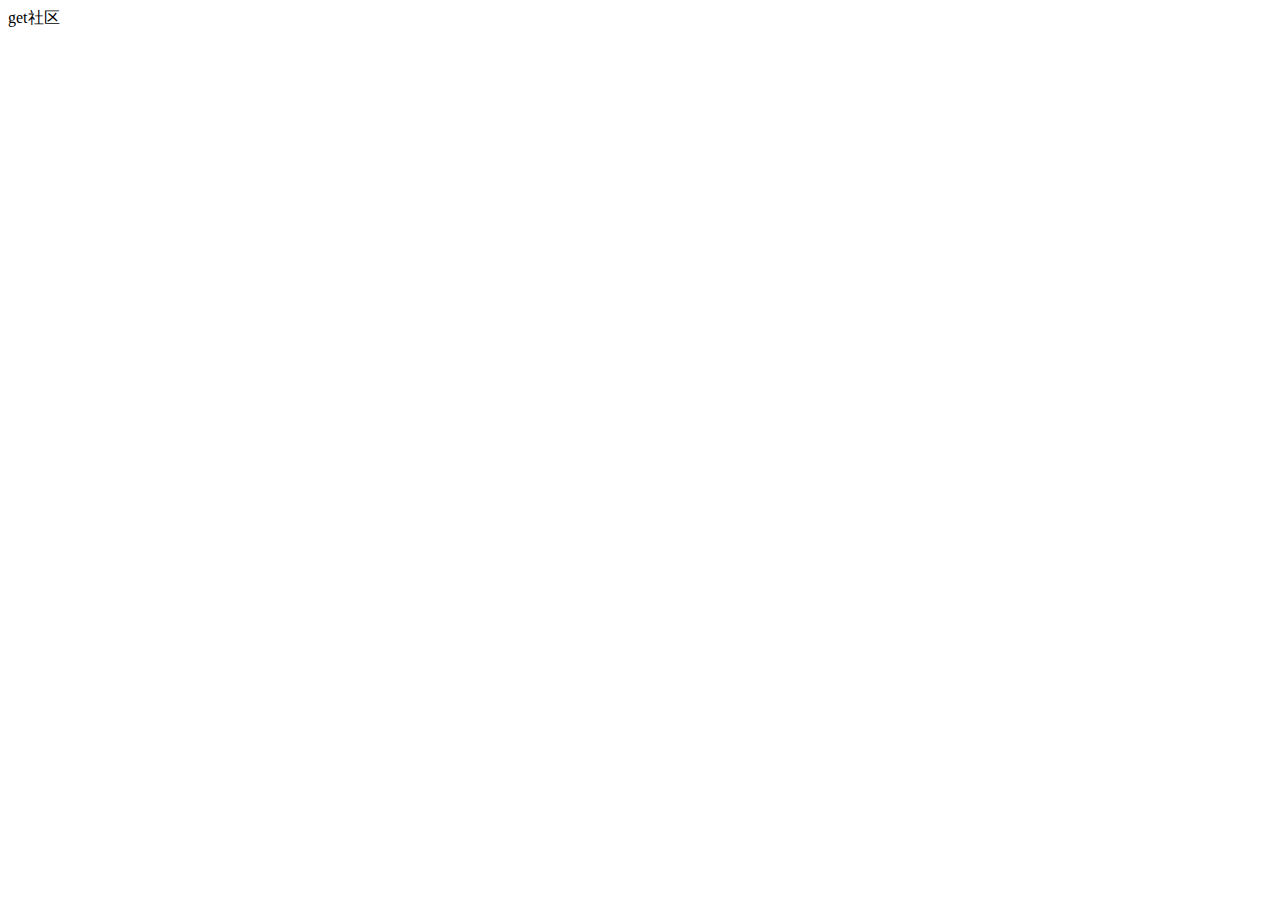
==== get-card/index.html @ 81b7f3a0 "仿写getcard" ====
<!DOCTYPE html>
<html lang="en">

<head>
    <meta charset="UTF-8">
    <link rel="stylesheet" href="index.css">
    <meta name="viewport" content="width=device-width, initial-scale=1.0">
    <meta http-equiv="X-UA-Compatible" content="ie=edge">
    <title>get-card</title>
</head>
<div class="header">
    get社区
</div>

<div class="container">

</div>

<body>

</body>

</html>
---- get-card/index.css ----
.header {
    height: 80px;
}

.container {
    height: px;
}
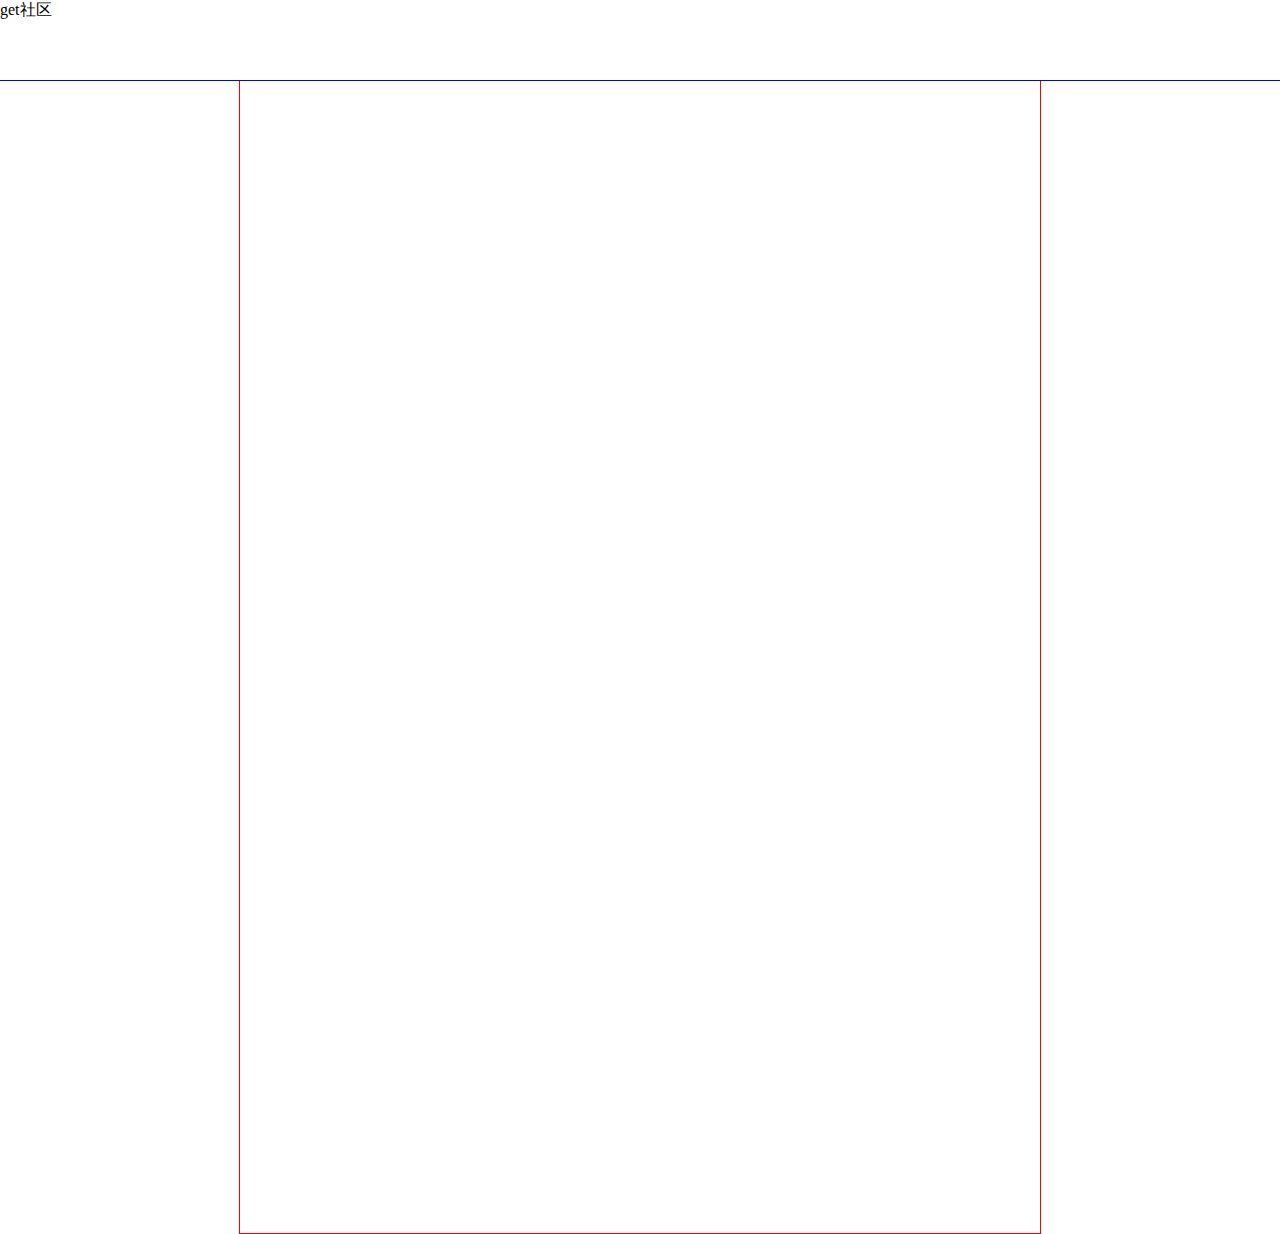
==== commit 800d1abb: "day1" ====
--- a/get-card/index.html
+++ b/get-card/index.html
@@ -8,15 +8,17 @@
     <meta http-equiv="X-UA-Compatible" content="ie=edge">
     <title>get-card</title>
 </head>
-<div class="header">
-    get社区
-</div>
-
-<div class="container">
-
-</div>
 
 <body>
+    <div class="header">
+        get社区
+    </div>
+
+    <div class="container">
+        <ul>
+            <li class="feed">tic</li>
+        </ul>
+    </div>
 
 </body>
 
--- a/get-card/index.css
+++ b/get-card/index.css
@@ -1,7 +1,22 @@
+body {
+    margin: 0px;
+}
+
 .header {
     height: 80px;
+    border-bottom: 1px solid blue;
+    position: fixed;
+    width: 100%;
+    background-color: white;
 }
 
 .container {
-    height: px;
+    max-width: 800px;
+    border: 1px solid red;
+    margin-left: auto;
+    margin-right: auto;
+}
+
+.feed {
+    min-height: 1200px;
 }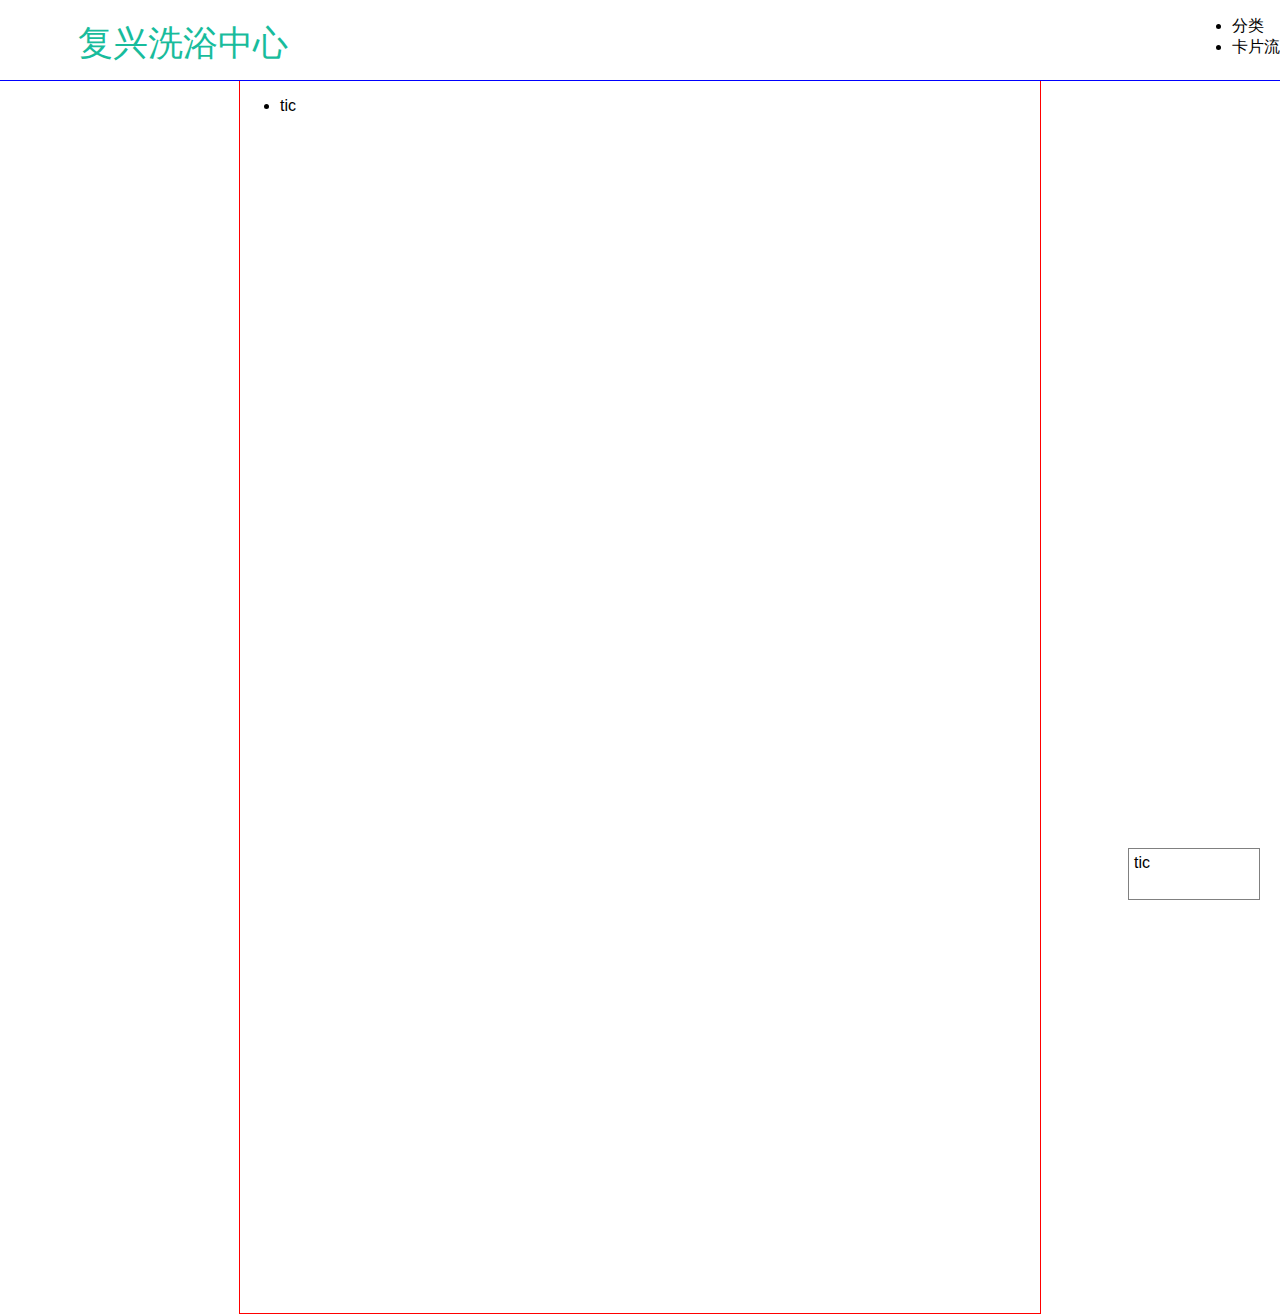
==== commit ec3d8b06: "-2757" ====
--- a/get-card/index.html
+++ b/get-card/index.html
@@ -6,12 +6,24 @@
     <link rel="stylesheet" href="index.css">
     <meta name="viewport" content="width=device-width, initial-scale=1.0">
     <meta http-equiv="X-UA-Compatible" content="ie=edge">
-    <title>get-card</title>
+    <title>男宾一位，手牌拿好</title>
 </head>
 
 <body>
-    <div class="header">
-        get社区
+    <div class="header clearfix">
+
+        <div class="left">
+            <div class="logo">
+                复兴洗浴中心
+            </div>
+        </div>
+
+        <div class="right">
+            <ul class="menu">
+                <li>分类</li>
+                <li>卡片流</li>
+            </ul>
+        </div>
     </div>
 
     <div class="container">
@@ -20,6 +32,11 @@
         </ul>
     </div>
 
+
+    <!-- 右下角 -->
+    <div class="footer">
+        tic
+    </div>
 </body>
 
 </html>--- a/get-card/index.css
+++ b/get-card/index.css
@@ -1,5 +1,17 @@
 body {
     margin: 0px;
+    font-family: -apple-system, BlinkMacSystemFont, 'Segoe UI', Roboto, Oxygen, Ubuntu, Cantarell, 'Open Sans', 'Helvetica Neue', sans-serif
+}
+
+.clearfix {
+    clear: both;
+}
+
+.logo {
+    font-size: 35px;
+    color: #18bc9c;
+    margin-left: 78px;
+    margin-top: 20px;
 }
 
 .header {
@@ -7,7 +19,24 @@
     border-bottom: 1px solid blue;
     position: fixed;
     width: 100%;
-    background-color: white;
+    background-color: rgba(255, 255, 255, 0.8);
+    top: 0px;
+}
+
+
+/* 鼠标碰到就不透明  */
+
+.header:hover {
+    background-color: rgba(255, 255, 255, 1);
+}
+
+.left {
+    float: left;
+}
+
+.right {
+    float: right;
+    margin-left: 5px;
 }
 
 .container {
@@ -15,8 +44,21 @@
     border: 1px solid red;
     margin-left: auto;
     margin-right: auto;
+    margin-top: 80px;
 }
 
 .feed {
     min-height: 1200px;
+}
+
+.footer {
+    margin-right: 20px;
+    right: 0px;
+    position: fixed;
+    bottom: 0px;
+    height: 40px;
+    width: 120px;
+    border: 1px solid gray;
+    padding: 5px;
+    background-color: white;
 }